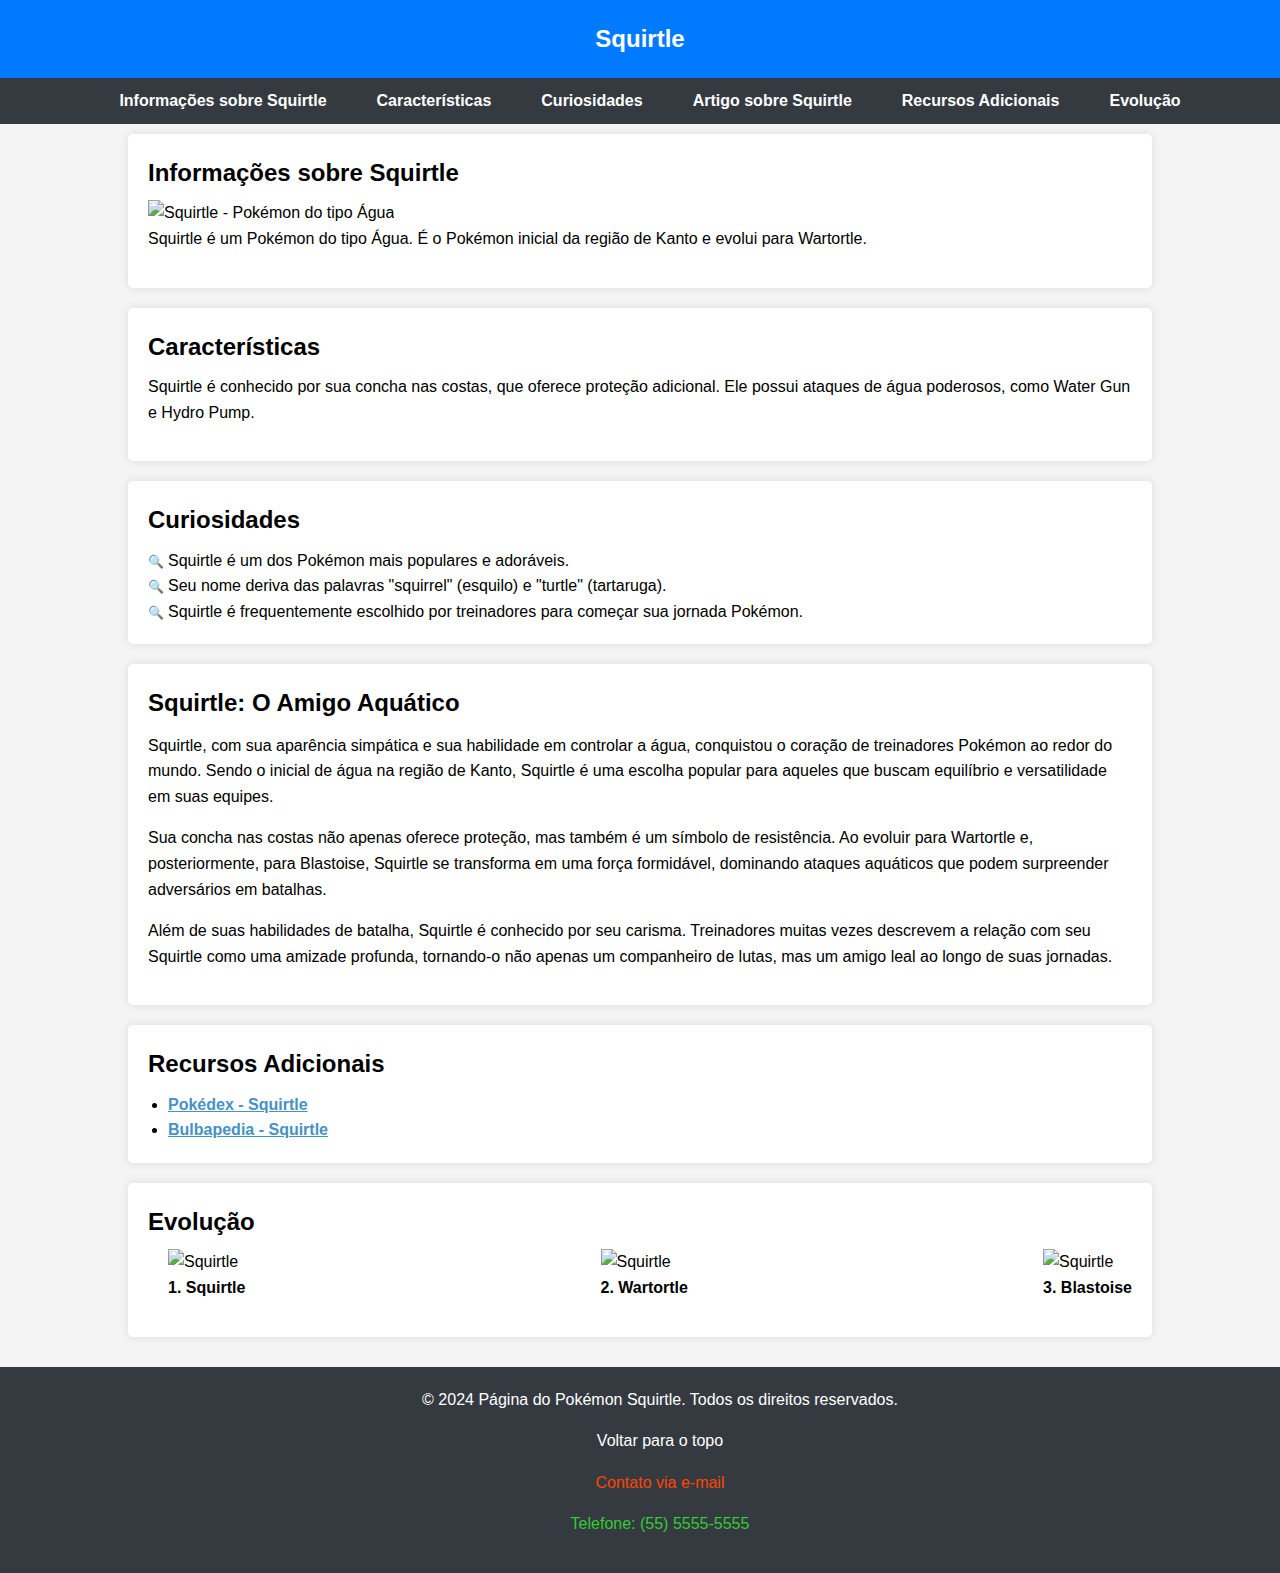
==== index.html @ 2927bc39 "add index.html" ====
<!DOCTYPE html>
<html lang="pt-br">
  <head>
    <meta charset="UTF-8" />
    <title>Página do Pokémon Squirtle</title>
    <style>
      /* Reset de estilos para garantir consistência em diferentes navegadores */
      body,
      h1,
      h2,
      p,
      ul,
      ol,
      li,
      figure,
      table,
      th,
      td {
        margin: 0;
        padding: 0;
      }

      main {
        max-width: 80vw;
        margin: 0 auto;
        padding: 10px;
      }

      main > section {
        padding: 20px;
      }

      p {
        margin-bottom: 16px;
      }

      ul li {
        margin-left: 20px;
      }

      body {
        font-family: 'Arial', sans-serif;
        line-height: 1.6;
        color: #333;
        background-color: #f4f4f4;
      }

      header {
        background-color: #007bff;
        color: #fff;
        text-align: center;
        padding: 20px;
      }

      header h1 {
        font-size: 24px;
      }

      section h1,
      section h2,
      section h3 {
        margin-bottom: 8px;
      }

      article h1,
      article h2,
      article h3 {
        margin-bottom: 10px;
      }

      nav ul {
        list-style: none;
        display: flex;
        justify-content: center;
        background-color: #343a40;
        padding: 10px;
        margin: 0;
      }

      nav a {
        text-decoration: none;
        color: #fff;
        font-weight: bold;
        margin: 0 15px;
      }
      nav a:hover {
        color: #ffc107;
      }

      th {
        padding: 10px 24px;
      }

      tr {
        text-align: center;
      }

      main section,
      main article,
      main table {
        color: black;
        background-color: #fff;
        padding: 20px;
        border-radius: 5px;
        box-shadow: 0 0 10px rgba(0, 0, 0, 0.1);
        margin-bottom: 20px;
      }

      article {
        background-color: #ffc107;
        color: #fff;
      }

      footer {
        background-color: #343a40;
        color: #fff;
        padding: 20px;
        text-align: center;
        bottom: 0;
        width: 100%;
      }

      footer a {
        color: #ffc107;
        text-decoration: none;
      }

      .listul li::marker {
        content: '🔍 ';
        font-size: 0.8em;
      }

      .evolutions{
        display: flex;
        justify-content: space-between;
        align-items: center;
      }

      .evolutions p{
        text-align: center;
      }

      .evolutions li{
        list-style-type: none;
      }

      .fopa a:hover{
        opacity: 0.8;
      }

    </style>
  </head>
  <body>
    <header>
      <h1>Squirtle</h1>
    </header>

    <nav aria-label="Navegação principal">
      <ul>
        <li><a href="#info-squirtle">Informações sobre Squirtle</a></li>
        <li><a href="#caracteristicas">Características</a></li>
        <li><a href="#curiosidades">Curiosidades</a></li>
        <li><a href="#artigo-squirtle">Artigo sobre Squirtle</a></li>
        <li><a href="#recursos">Recursos Adicionais</a></li>
        <li><a href="#evolucao">Evolução</a></li>
      </ul>
    </nav>

    <main>
      <section id="info-squirtle" aria-labelledby="info-squirtle-label">
        <h2 id="info-squirtle-label">Informações sobre Squirtle</h2>
        <img
          src="https://raw.githubusercontent.com/PokeAPI/sprites/master/sprites/pokemon/7.png"
          alt="Squirtle - Pokémon do tipo Água"
        />
        <p>
          Squirtle é um Pokémon do tipo Água. É o Pokémon inicial da região de
          Kanto e evolui para Wartortle.
        </p>
      </section>

      <section id="caracteristicas" aria-labelledby="caracteristicas-label">
        <h2 id="caracteristicas-label">Características</h2>
        <p>
          Squirtle é conhecido por sua concha nas costas, que oferece proteção
          adicional. Ele possui ataques de água poderosos, como Water Gun e
          Hydro Pump.
        </p>
      </section>

      <section id="curiosidades" aria-labelledby="curiosidades-label">
        <h2 id="curiosidades-label">Curiosidades</h2>
        <ul class="listul">
          <li>Squirtle é um dos Pokémon mais populares e adoráveis.</li>
          <li>
            Seu nome deriva das palavras "squirrel" (esquilo) e "turtle"
            (tartaruga).
          </li>
          <li>
            Squirtle é frequentemente escolhido por treinadores para começar sua
            jornada Pokémon.
          </li>
        </ul>
      </section>

      <article id="artigo-squirtle" aria-labelledby="artigo-squirtle-label">
        <h2 id="artigo-squirtle-label">Squirtle: O Amigo Aquático</h2>
        <p>
          Squirtle, com sua aparência simpática e sua habilidade em controlar a
          água, conquistou o coração de treinadores Pokémon ao redor do mundo.
          Sendo o inicial de água na região de Kanto, Squirtle é uma escolha
          popular para aqueles que buscam equilíbrio e versatilidade em suas
          equipes.
        </p>
        <p>
          Sua concha nas costas não apenas oferece proteção, mas também é um
          símbolo de resistência. Ao evoluir para Wartortle e, posteriormente,
          para Blastoise, Squirtle se transforma em uma força formidável,
          dominando ataques aquáticos que podem surpreender adversários em
          batalhas.
        </p>
        <p>
          Além de suas habilidades de batalha, Squirtle é conhecido por seu
          carisma. Treinadores muitas vezes descrevem a relação com seu Squirtle
          como uma amizade profunda, tornando-o não apenas um companheiro de
          lutas, mas um amigo leal ao longo de suas jornadas.
        </p>
      </article>

      <section id="recursos" aria-labelledby="recursos-label">
        <h2 id="recursos-label">Recursos Adicionais</h2>
        <ul>
          <li class="fopa">
            <a
              href="https://www.pokemon.com/br/pokedex/squirtle"
              style="color:#4592c4;"
              ><strong>Pokédex - Squirtle</strong></a
            >
          </li>
          <li class="fopa">
            <a
              href="https://bulbapedia.bulbagarden.net/wiki/Squirtle_(Pok%C3%A9mon)"
              style="color:#4592c4;"
              ><strong>Bulbapedia - Squirtle</strong></a
            >
          </li>
        </ul>
      </section>

      <section id="evolucao" aria-labelledby="evolucao-label">
        <h2 id="evolucao-label">Evolução</h2>
        <ul class="evolutions">
          <li>
            <img src="007.png" alt="Squirtle"/>
            <p><strong>1. Squirtle</strong></p>
          </li>
          <li>
            <img src="008.png" alt="Squirtle"/>
            <p><strong>2. Wartortle</strong></p>
          </li>
          <li>
            <img src="009.png" alt="Squirtle"/>
            <p><strong>3. Blastoise</strong></p>
          </li>
        </ul>
      </section>
    </main>

    <footer aria-label="Rodapé" class="fopa">
      <p aria-label="Copyright">
        &copy; 2024 Página do Pokémon Squirtle. Todos os direitos reservados.
      </p>
      <p><a href="#info-squirtle" style="color: white;;">Voltar para o topo</a></p>
      <p><a href="mailto:contato@squirtlepage.com" style="color: orangered;;">Contato via e-mail</a></p>
      <p><a href="tel:+5555555555" style="color: limegreen;;">Telefone: (55) 5555-5555</a></p>
    </footer>
  </body>
</html>
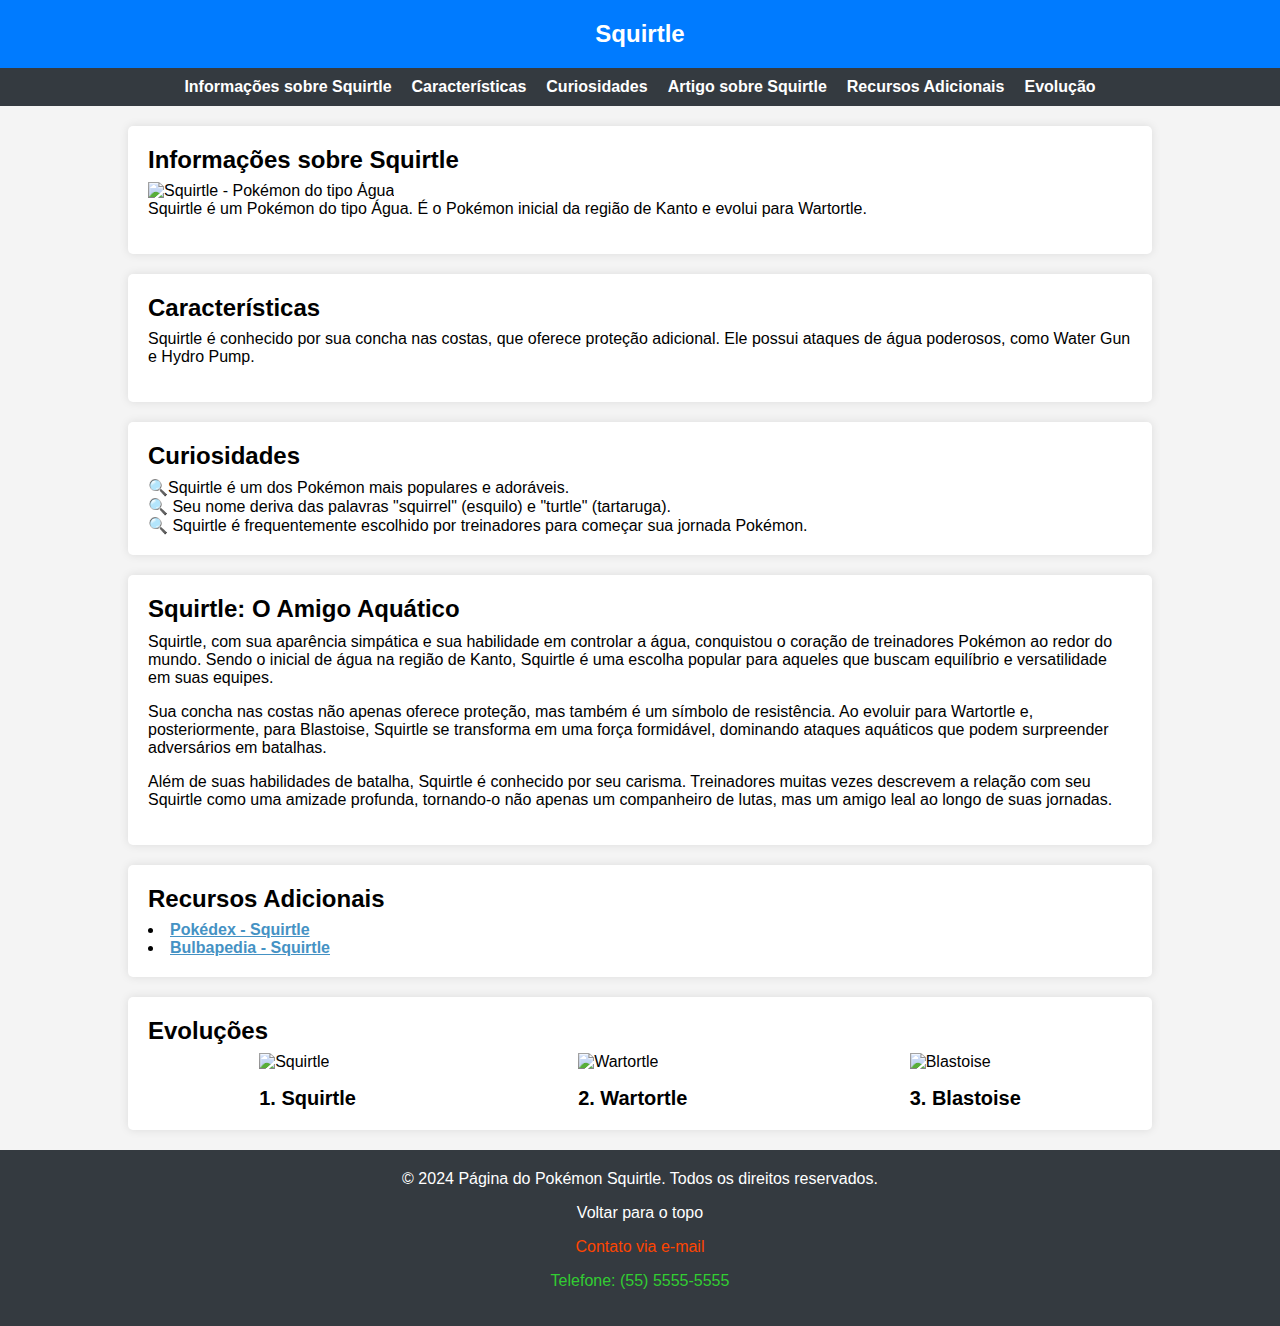
==== commit aa50f406: "index-new-1403" ====
--- a/index.html
+++ b/index.html
@@ -1,278 +1,320 @@
 <!DOCTYPE html>
 <html lang="pt-br">
-  <head>
-    <meta charset="UTF-8" />
-    <title>Página do Pokémon Squirtle</title>
-    <style>
-      /* Reset de estilos para garantir consistência em diferentes navegadores */
-      body,
-      h1,
-      h2,
-      p,
-      ul,
-      ol,
-      li,
-      figure,
-      table,
-      th,
-      td {
-        margin: 0;
-        padding: 0;
-      }
-
-      main {
-        max-width: 80vw;
-        margin: 0 auto;
-        padding: 10px;
-      }
-
-      main > section {
-        padding: 20px;
-      }
-
-      p {
-        margin-bottom: 16px;
-      }
-
-      ul li {
-        margin-left: 20px;
-      }
-
-      body {
-        font-family: 'Arial', sans-serif;
-        line-height: 1.6;
-        color: #333;
-        background-color: #f4f4f4;
-      }
-
-      header {
-        background-color: #007bff;
-        color: #fff;
-        text-align: center;
-        padding: 20px;
-      }
-
-      header h1 {
-        font-size: 24px;
-      }
-
-      section h1,
-      section h2,
-      section h3 {
-        margin-bottom: 8px;
-      }
-
-      article h1,
-      article h2,
-      article h3 {
-        margin-bottom: 10px;
-      }
-
-      nav ul {
-        list-style: none;
-        display: flex;
-        justify-content: center;
-        background-color: #343a40;
-        padding: 10px;
-        margin: 0;
-      }
-
-      nav a {
-        text-decoration: none;
-        color: #fff;
-        font-weight: bold;
-        margin: 0 15px;
-      }
-      nav a:hover {
-        color: #ffc107;
-      }
-
-      th {
-        padding: 10px 24px;
-      }
-
-      tr {
-        text-align: center;
-      }
-
-      main section,
-      main article,
-      main table {
-        color: black;
-        background-color: #fff;
-        padding: 20px;
-        border-radius: 5px;
-        box-shadow: 0 0 10px rgba(0, 0, 0, 0.1);
-        margin-bottom: 20px;
-      }
-
-      article {
-        background-color: #ffc107;
-        color: #fff;
-      }
-
-      footer {
-        background-color: #343a40;
-        color: #fff;
-        padding: 20px;
-        text-align: center;
-        bottom: 0;
-        width: 100%;
-      }
-
-      footer a {
-        color: #ffc107;
-        text-decoration: none;
-      }
-
-      .listul li::marker {
-        content: '🔍 ';
-        font-size: 0.8em;
-      }
-
-      .evolutions{
-        display: flex;
-        justify-content: space-between;
-        align-items: center;
-      }
-
-      .evolutions p{
-        text-align: center;
-      }
-
-      .evolutions li{
-        list-style-type: none;
-      }
-
-      .fopa a:hover{
-        opacity: 0.8;
-      }
-
-    </style>
-  </head>
-  <body>
-    <header>
-      <h1>Squirtle</h1>
-    </header>
-
-    <nav aria-label="Navegação principal">
+
+<head>
+  <meta charset="UTF-8" />
+  <meta name="viewport" content="width=device-width, initial-scale=1.0">
+  <title>Página do Pokémon Squirtle</title>
+  <style>
+    /* Reset de estilos para garantir consistência em diferentes navegadores */
+    body,
+    h1,
+    h2,
+    p,
+    ul,
+    ol,
+    li,
+    figure,
+    table,
+    th,
+    td {
+      margin: 0;
+      padding: 0;
+    }
+
+    /* Estilos gerais */
+
+    body {
+      font-family: 'Arial', sans-serif;
+      color: #333;
+      background-color: #f4f4f4;
+    }
+
+
+    main {
+      max-width: 80vw;
+      margin: 0 auto;
+      justify-content: flex-end;
+      display: flexbox;
+    }
+
+    main>section {
+      padding: 20px;
+    }
+
+    main section,
+    main article {
+      color: black;
+      background-color: #fff;
+      padding: 20px;
+      border-radius: 5px;
+      box-shadow: 0 0 10px rgba(0, 0, 0, 0.1);
+      margin-bottom: 20px;
+      display: flexbox;
+    }
+
+    section h1,
+    section h2,
+    section h3 {
+      margin-bottom: 8px;
+    }
+
+    article h1,
+    article h2,
+    article h3 {
+      margin-bottom: 10px;
+    }
+
+    p {
+      margin-bottom: 16px;
+    }
+
+    ul li {
+      list-style-position: inside;
+    }
+
+    /* Header */
+
+    header {
+      background-color: #007bff;
+      color: #fff;
+      display: flex;
+      justify-content: center;
+      padding: 20px;
+
+    }
+
+    header h1 {
+      font-size: 24px;
+    }
+
+    /* Lista de navegação */
+
+    nav ul {
+      list-style: none;
+      display: flex;
+      flex-wrap: wrap;
+      gap: 20px;
+      justify-content: center;
+      background-color: #343a40;
+      padding: 10px;
+      margin-bottom: 20px;
+    }
+
+    nav a {
+      text-decoration: none;
+      color: #fff;
+      font-weight: bold;
+    }
+
+    nav a:hover {
+      color: #ffc107;
+    }
+
+    /* Seções */
+
+    #curiosidades li::marker {
+      content: '🔍';
+    }
+
+    #evolucao ul {
+      display: flex;
+      justify-content: space-around;
+      flex-wrap: wrap;
+      list-style: none;
+    }
+
+    #evolucao figcaption {
+      font-weight: 600;
+      font-size: 20px;
+      text-align: center;
+      margin-top: 16px;
+    }
+
+    article {
+      background-color: #ffc107;
+      color: #fff;
+    }
+
+    /* Links */
+
+    a[target='_blank'] {
+      color: #4592c4;
+      font-weight: bold;
+    }
+
+    a[target='_blank']:hover {
+      opacity: 0.8;
+    }
+
+    /* Footer */
+
+    footer {
+      background-color: #343a40;
+      color: #fff;
+      padding: 20px;
+      text-align: center;
+      bottom: 0;
+    }
+
+    footer a {
+      text-decoration: none;
+      transition: color 0.3s ease-in-out;
+    }
+
+    footer a[href*='#'] {
+      color: white;
+    }
+
+    footer a[href*='mailto'] {
+      color: orangered;
+    }
+
+    footer a[href*='tel'] {
+      color: limegreen;
+    }
+
+    footer a[href]:hover {
+      opacity: 0.8;
+    }
+
+    .imag {
+      height: 100px;
+      width: 100px;
+    }
+
+    .imag2 {
+      height: 300px;
+      width: 300px;
+    }
+  </style>
+</head>
+
+<body>
+  <header id="header">
+    <h1>Squirtle</h1>
+  </header>
+
+  <nav aria-label="Navegação principal">
+    <ul>
+      <li><a href="#info-squirtle">Informações sobre Squirtle</a></li>
+      <li><a href="#caracteristicas">Características</a></li>
+      <li><a href="#curiosidades">Curiosidades</a></li>
+      <li><a href="#artigo-squirtle">Artigo sobre Squirtle</a></li>
+      <li><a href="#recursos">Recursos Adicionais</a></li>
+      <li><a href="#evolucao">Evolução</a></li>
+    </ul>
+  </nav>
+
+  <main>
+    <section id="info-squirtle" aria-labelledby="info-squirtle-label">
+      <h2 id="info-squirtle-label">Informações sobre Squirtle</h2>
+      <img class="imag" src="https://raw.githubusercontent.com/PokeAPI/sprites/master/sprites/pokemon/7.png"
+        alt="Squirtle - Pokémon do tipo Água" />
+      <p>
+        Squirtle é um Pokémon do tipo Água. É o Pokémon inicial da região de
+        Kanto e evolui para Wartortle.
+      </p>
+    </section>
+
+    <section id="caracteristicas" aria-labelledby="caracteristicas-label">
+      <h2 id="caracteristicas-label">Características</h2>
+      <p>
+        Squirtle é conhecido por sua concha nas costas, que oferece proteção
+        adicional. Ele possui ataques de água poderosos, como Water Gun e
+        Hydro Pump.
+      </p>
+    </section>
+
+    <section id="curiosidades" aria-labelledby="curiosidades-label">
+      <h2 id="curiosidades-label">Curiosidades</h2>
       <ul>
-        <li><a href="#info-squirtle">Informações sobre Squirtle</a></li>
-        <li><a href="#caracteristicas">Características</a></li>
-        <li><a href="#curiosidades">Curiosidades</a></li>
-        <li><a href="#artigo-squirtle">Artigo sobre Squirtle</a></li>
-        <li><a href="#recursos">Recursos Adicionais</a></li>
-        <li><a href="#evolucao">Evolução</a></li>
+        <li>Squirtle é um dos Pokémon mais populares e adoráveis.</li>
+        <li>
+          Seu nome deriva das palavras "squirrel" (esquilo) e "turtle"
+          (tartaruga).
+        </li>
+        <li>
+          Squirtle é frequentemente escolhido por treinadores para começar sua
+          jornada Pokémon.
+        </li>
       </ul>
-    </nav>
-
-    <main>
-      <section id="info-squirtle" aria-labelledby="info-squirtle-label">
-        <h2 id="info-squirtle-label">Informações sobre Squirtle</h2>
-        <img
-          src="https://raw.githubusercontent.com/PokeAPI/sprites/master/sprites/pokemon/7.png"
-          alt="Squirtle - Pokémon do tipo Água"
-        />
-        <p>
-          Squirtle é um Pokémon do tipo Água. É o Pokémon inicial da região de
-          Kanto e evolui para Wartortle.
-        </p>
-      </section>
-
-      <section id="caracteristicas" aria-labelledby="caracteristicas-label">
-        <h2 id="caracteristicas-label">Características</h2>
-        <p>
-          Squirtle é conhecido por sua concha nas costas, que oferece proteção
-          adicional. Ele possui ataques de água poderosos, como Water Gun e
-          Hydro Pump.
-        </p>
-      </section>
-
-      <section id="curiosidades" aria-labelledby="curiosidades-label">
-        <h2 id="curiosidades-label">Curiosidades</h2>
-        <ul class="listul">
-          <li>Squirtle é um dos Pokémon mais populares e adoráveis.</li>
-          <li>
-            Seu nome deriva das palavras "squirrel" (esquilo) e "turtle"
-            (tartaruga).
-          </li>
-          <li>
-            Squirtle é frequentemente escolhido por treinadores para começar sua
-            jornada Pokémon.
-          </li>
-        </ul>
-      </section>
-
-      <article id="artigo-squirtle" aria-labelledby="artigo-squirtle-label">
-        <h2 id="artigo-squirtle-label">Squirtle: O Amigo Aquático</h2>
-        <p>
-          Squirtle, com sua aparência simpática e sua habilidade em controlar a
-          água, conquistou o coração de treinadores Pokémon ao redor do mundo.
-          Sendo o inicial de água na região de Kanto, Squirtle é uma escolha
-          popular para aqueles que buscam equilíbrio e versatilidade em suas
-          equipes.
-        </p>
-        <p>
-          Sua concha nas costas não apenas oferece proteção, mas também é um
-          símbolo de resistência. Ao evoluir para Wartortle e, posteriormente,
-          para Blastoise, Squirtle se transforma em uma força formidável,
-          dominando ataques aquáticos que podem surpreender adversários em
-          batalhas.
-        </p>
-        <p>
-          Além de suas habilidades de batalha, Squirtle é conhecido por seu
-          carisma. Treinadores muitas vezes descrevem a relação com seu Squirtle
-          como uma amizade profunda, tornando-o não apenas um companheiro de
-          lutas, mas um amigo leal ao longo de suas jornadas.
-        </p>
-      </article>
-
-      <section id="recursos" aria-labelledby="recursos-label">
-        <h2 id="recursos-label">Recursos Adicionais</h2>
-        <ul>
-          <li class="fopa">
-            <a
-              href="https://www.pokemon.com/br/pokedex/squirtle"
-              style="color:#4592c4;"
-              ><strong>Pokédex - Squirtle</strong></a
-            >
-          </li>
-          <li class="fopa">
-            <a
-              href="https://bulbapedia.bulbagarden.net/wiki/Squirtle_(Pok%C3%A9mon)"
-              style="color:#4592c4;"
-              ><strong>Bulbapedia - Squirtle</strong></a
-            >
-          </li>
-        </ul>
-      </section>
-
-      <section id="evolucao" aria-labelledby="evolucao-label">
-        <h2 id="evolucao-label">Evolução</h2>
-        <ul class="evolutions">
-          <li>
-            <img src="007.png" alt="Squirtle"/>
-            <p><strong>1. Squirtle</strong></p>
-          </li>
-          <li>
-            <img src="008.png" alt="Squirtle"/>
-            <p><strong>2. Wartortle</strong></p>
-          </li>
-          <li>
-            <img src="009.png" alt="Squirtle"/>
-            <p><strong>3. Blastoise</strong></p>
-          </li>
-        </ul>
-      </section>
-    </main>
-
-    <footer aria-label="Rodapé" class="fopa">
-      <p aria-label="Copyright">
-        &copy; 2024 Página do Pokémon Squirtle. Todos os direitos reservados.
-      </p>
-      <p><a href="#info-squirtle" style="color: white;;">Voltar para o topo</a></p>
-      <p><a href="mailto:contato@squirtlepage.com" style="color: orangered;;">Contato via e-mail</a></p>
-      <p><a href="tel:+5555555555" style="color: limegreen;;">Telefone: (55) 5555-5555</a></p>
-    </footer>
-  </body>
-</html>
+    </section>
+
+    <article id="artigo-squirtle" aria-labelledby="artigo-squirtle-label">
+      <h2 id="artigo-squirtle-label">Squirtle: O Amigo Aquático</h2>
+      <p>
+        Squirtle, com sua aparência simpática e sua habilidade em controlar a
+        água, conquistou o coração de treinadores Pokémon ao redor do mundo.
+        Sendo o inicial de água na região de Kanto, Squirtle é uma escolha
+        popular para aqueles que buscam equilíbrio e versatilidade em suas
+        equipes.
+      </p>
+      <p>
+        Sua concha nas costas não apenas oferece proteção, mas também é um
+        símbolo de resistência. Ao evoluir para Wartortle e, posteriormente,
+        para Blastoise, Squirtle se transforma em uma força formidável,
+        dominando ataques aquáticos que podem surpreender adversários em
+        batalhas.
+      </p>
+      <p>
+        Além de suas habilidades de batalha, Squirtle é conhecido por seu
+        carisma. Treinadores muitas vezes descrevem a relação com seu Squirtle
+        como uma amizade profunda, tornando-o não apenas um companheiro de
+        lutas, mas um amigo leal ao longo de suas jornadas.
+      </p>
+    </article>
+
+    <section id="recursos" aria-labelledby="recursos-label">
+      <h2 id="recursos-label">Recursos Adicionais</h2>
+      <ul>
+        <li>
+          <a href="https://www.pokemon.com/br/pokedex/squirtle" target="_blank">Pokédex - Squirtle</a>
+        </li>
+        <li>
+          <a href="https://bulbapedia.bulbagarden.net/wiki/Squirtle_(Pok%C3%A9mon)" target="_blank">Bulbapedia -
+            Squirtle</a>
+        </li>
+      </ul>
+    </section>
+
+    <section id="evolucao" aria-labelledby="evolucao-label">
+      <h2 id="evolucao-label">Evoluções</h2>
+      <ul>
+        <li>
+          <figure>
+            <img class="imag2" src="https://assets.pokemon.com/assets/cms2/img/pokedex/detail/007.png" alt="Squirtle" />
+            <figcaption>1. Squirtle</figcaption>
+          </figure>
+        </li>
+
+        <li>
+          <figure>
+            <img class="imag2" src="https://assets.pokemon.com/assets/cms2/img/pokedex/detail/008.png"
+              alt="Wartortle" />
+            <figcaption>2. Wartortle</figcaption>
+          </figure>
+        </li>
+
+        <li>
+          <figure>
+            <img class="imag2" src="https://assets.pokemon.com/assets/cms2/img/pokedex/detail/009.png"
+              alt="Blastoise" />
+            <figcaption>3. Blastoise</figcaption>
+          </figure>
+        </li>
+      </ul>
+    </section>
+  </main>
+
+  <footer aria-label="Rodapé">
+    <p aria-label="Copyright">
+      &copy; 2024 Página do Pokémon Squirtle. Todos os direitos reservados.
+    </p>
+    <p><a href="#header">Voltar para o topo</a></p>
+    <p><a href="mailto:contato@squirtlepage.com">Contato via e-mail</a></p>
+    <p><a href="tel:+5555555555">Telefone: (55) 5555-5555</a></p>
+  </footer>
+</body>
+
+</html>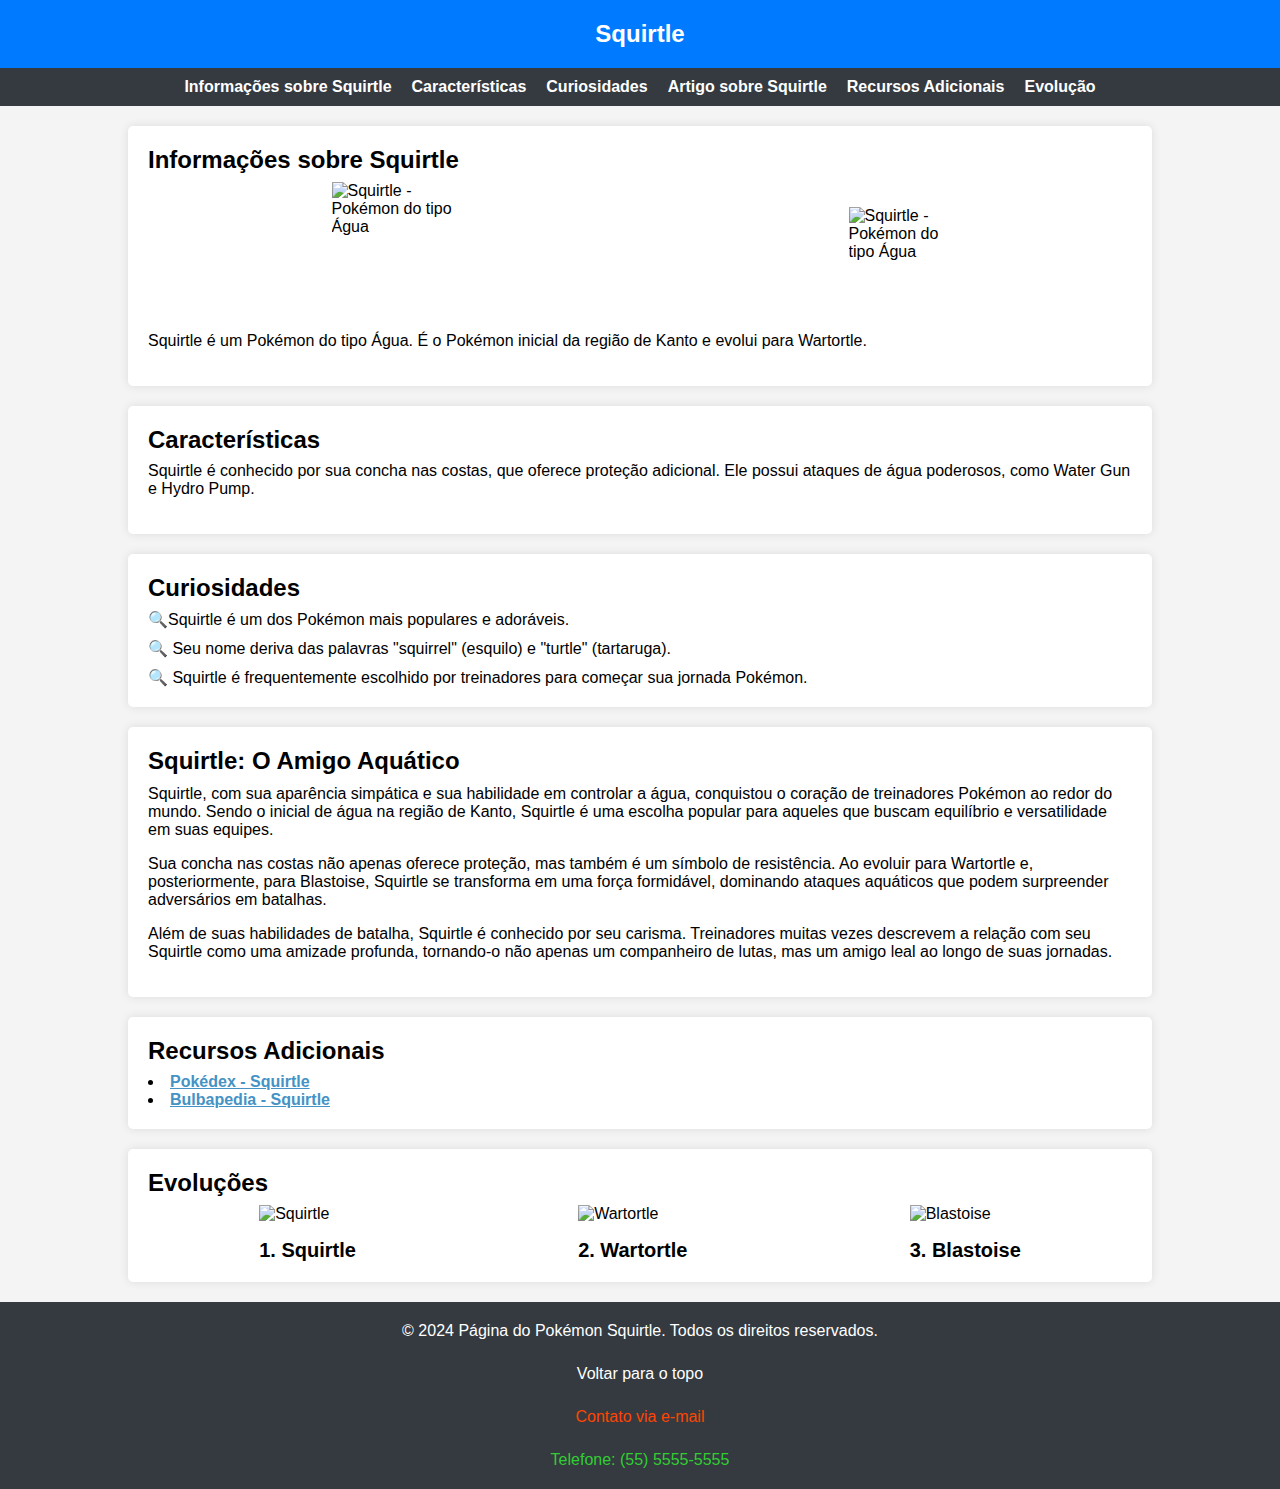
==== commit 6b5205aa: "atividade2103" ====
--- a/index.html
+++ b/index.html
@@ -5,189 +5,7 @@
   <meta charset="UTF-8" />
   <meta name="viewport" content="width=device-width, initial-scale=1.0">
   <title>Página do Pokémon Squirtle</title>
-  <style>
-    /* Reset de estilos para garantir consistência em diferentes navegadores */
-    body,
-    h1,
-    h2,
-    p,
-    ul,
-    ol,
-    li,
-    figure,
-    table,
-    th,
-    td {
-      margin: 0;
-      padding: 0;
-    }
-
-    /* Estilos gerais */
-
-    body {
-      font-family: 'Arial', sans-serif;
-      color: #333;
-      background-color: #f4f4f4;
-    }
-
-
-    main {
-      max-width: 80vw;
-      margin: 0 auto;
-      justify-content: flex-end;
-      display: flexbox;
-    }
-
-    main>section {
-      padding: 20px;
-    }
-
-    main section,
-    main article {
-      color: black;
-      background-color: #fff;
-      padding: 20px;
-      border-radius: 5px;
-      box-shadow: 0 0 10px rgba(0, 0, 0, 0.1);
-      margin-bottom: 20px;
-      display: flexbox;
-    }
-
-    section h1,
-    section h2,
-    section h3 {
-      margin-bottom: 8px;
-    }
-
-    article h1,
-    article h2,
-    article h3 {
-      margin-bottom: 10px;
-    }
-
-    p {
-      margin-bottom: 16px;
-    }
-
-    ul li {
-      list-style-position: inside;
-    }
-
-    /* Header */
-
-    header {
-      background-color: #007bff;
-      color: #fff;
-      display: flex;
-      justify-content: center;
-      padding: 20px;
-
-    }
-
-    header h1 {
-      font-size: 24px;
-    }
-
-    /* Lista de navegação */
-
-    nav ul {
-      list-style: none;
-      display: flex;
-      flex-wrap: wrap;
-      gap: 20px;
-      justify-content: center;
-      background-color: #343a40;
-      padding: 10px;
-      margin-bottom: 20px;
-    }
-
-    nav a {
-      text-decoration: none;
-      color: #fff;
-      font-weight: bold;
-    }
-
-    nav a:hover {
-      color: #ffc107;
-    }
-
-    /* Seções */
-
-    #curiosidades li::marker {
-      content: '🔍';
-    }
-
-    #evolucao ul {
-      display: flex;
-      justify-content: space-around;
-      flex-wrap: wrap;
-      list-style: none;
-    }
-
-    #evolucao figcaption {
-      font-weight: 600;
-      font-size: 20px;
-      text-align: center;
-      margin-top: 16px;
-    }
-
-    article {
-      background-color: #ffc107;
-      color: #fff;
-    }
-
-    /* Links */
-
-    a[target='_blank'] {
-      color: #4592c4;
-      font-weight: bold;
-    }
-
-    a[target='_blank']:hover {
-      opacity: 0.8;
-    }
-
-    /* Footer */
-
-    footer {
-      background-color: #343a40;
-      color: #fff;
-      padding: 20px;
-      text-align: center;
-      bottom: 0;
-    }
-
-    footer a {
-      text-decoration: none;
-      transition: color 0.3s ease-in-out;
-    }
-
-    footer a[href*='#'] {
-      color: white;
-    }
-
-    footer a[href*='mailto'] {
-      color: orangered;
-    }
-
-    footer a[href*='tel'] {
-      color: limegreen;
-    }
-
-    footer a[href]:hover {
-      opacity: 0.8;
-    }
-
-    .imag {
-      height: 100px;
-      width: 100px;
-    }
-
-    .imag2 {
-      height: 300px;
-      width: 300px;
-    }
-  </style>
+  <link rel="stylesheet" type="text/css" href="style.css" media="screen" />
 </head>
 
 <body>
@@ -209,8 +27,14 @@
   <main>
     <section id="info-squirtle" aria-labelledby="info-squirtle-label">
       <h2 id="info-squirtle-label">Informações sobre Squirtle</h2>
-      <img class="imag" src="https://raw.githubusercontent.com/PokeAPI/sprites/master/sprites/pokemon/7.png"
-        alt="Squirtle - Pokémon do tipo Água" />
+      
+      <div id="divImg">
+        <img class="imag" src="https://raw.githubusercontent.com/PokeAPI/sprites/master/sprites/pokemon/7.png"
+        alt="Squirtle - Pokémon do tipo Água"/>
+        <img class="imag3" src="https://archives.bulbagarden.net/media/upload/thumb/7/79/Squirtle_SSBU.png/200px-Squirtle_SSBU.png"
+        alt="Squirtle - Pokémon do tipo Água"/>
+      </div>
+      
       <p>
         Squirtle é um Pokémon do tipo Água. É o Pokémon inicial da região de
         Kanto e evolui para Wartortle.
@@ -228,7 +52,7 @@
 
     <section id="curiosidades" aria-labelledby="curiosidades-label">
       <h2 id="curiosidades-label">Curiosidades</h2>
-      <ul>
+      <ul id="ul-gap">
         <li>Squirtle é um dos Pokémon mais populares e adoráveis.</li>
         <li>
           Seu nome deriva das palavras "squirrel" (esquilo) e "turtle"
--- a/style.css
+++ b/style.css
@@ -0,0 +1,206 @@
+/* Reset de estilos para garantir consistência em diferentes navegadores */
+body,
+h1,
+h2,
+p,
+ul,
+ol,
+li,
+figure,
+table,
+th,
+td {
+  margin: 0;
+  padding: 0;
+}
+
+/* Estilos gerais */
+
+body {
+  font-family: 'Arial', sans-serif;
+  color: #333;
+  background-color: #f4f4f4;
+}
+
+
+main {
+  max-width: 80vw;
+  margin: 0 auto;
+  justify-content: flex-end;
+  display: flexbox;
+}
+
+main>section {
+  padding: 20px;
+}
+
+main section,
+main article {
+  color: black;
+  background-color: #fff;
+  padding: 20px;
+  border-radius: 5px;
+  box-shadow: 0 0 10px rgba(0, 0, 0, 0.1);
+  margin-bottom: 20px;
+  display: flexbox;
+}
+
+section h1,
+section h2,
+section h3 {
+  margin-bottom: 8px;
+}
+
+article h1,
+article h2,
+article h3 {
+  margin-bottom: 10px;
+}
+
+p {
+  margin-bottom: 16px;
+}
+
+ul li {
+  list-style-position: inside;
+}
+
+/* Header */
+
+header {
+  background-color: #007bff;
+  color: #fff;
+  display: flex;
+  justify-content: center;
+  padding: 20px;
+
+}
+
+header h1 {
+  font-size: 24px;
+}
+
+/* Lista de navegação */
+
+nav ul {
+  list-style: none;
+  display: flex;
+  flex-wrap: wrap;
+  gap: 20px;
+  justify-content: center;
+  background-color: #343a40;
+  padding: 10px;
+  margin-bottom: 20px;
+}
+
+nav a {
+  text-decoration: none;
+  color: #fff;
+  font-weight: bold;
+}
+
+nav a:hover {
+  color: #ffc107;
+}
+
+/* Seções */
+
+#curiosidades li::marker {
+  content: '🔍';
+}
+
+#evolucao ul {
+  display: flex;
+  justify-content: space-around;
+  flex-wrap: wrap;
+  list-style: none;
+}
+
+#evolucao figcaption {
+  font-weight: 600;
+  font-size: 20px;
+  text-align: center;
+  margin-top: 16px;
+}
+
+article {
+  background-color: #ffc107;
+  color: #fff;
+}
+
+/* Links */
+
+a[target='_blank'] {
+  color: #4592c4;
+  font-weight: bold;
+}
+
+a[target='_blank']:hover {
+  opacity: 0.8;
+}
+
+/* Footer */
+
+footer {
+  background-color: #343a40;
+  color: #fff;
+  padding: 20px;
+  text-align: center;
+  bottom: 0;
+  display: flex;
+  flex-direction: column;
+  gap: 25px;
+}
+
+footer p{
+    margin-bottom: 0%;
+}
+
+footer a {
+  text-decoration: none;
+  transition: color 0.3s ease-in-out;
+}
+
+footer a[href*='#'] {
+  color: white;
+}
+
+footer a[href*='mailto'] {
+  color: orangered;
+}
+
+footer a[href*='tel'] {
+  color: limegreen;
+}
+
+footer a[href]:hover {
+  opacity: 0.8;
+}
+
+.imag {
+  height: 150px;
+  width: 150px;  
+}
+
+.imag2 {
+  height: 300px;
+  width: 300px;
+}
+
+.imag3{
+    width: 100px;
+    height: 100px;
+}
+
+#divImg{
+    flex-wrap: wrap;
+    display: flex;
+    justify-content: space-around;
+    align-items: center;
+}
+
+#ul-gap{
+    display: flex;
+    flex-direction: column;
+    gap: 10px;
+}
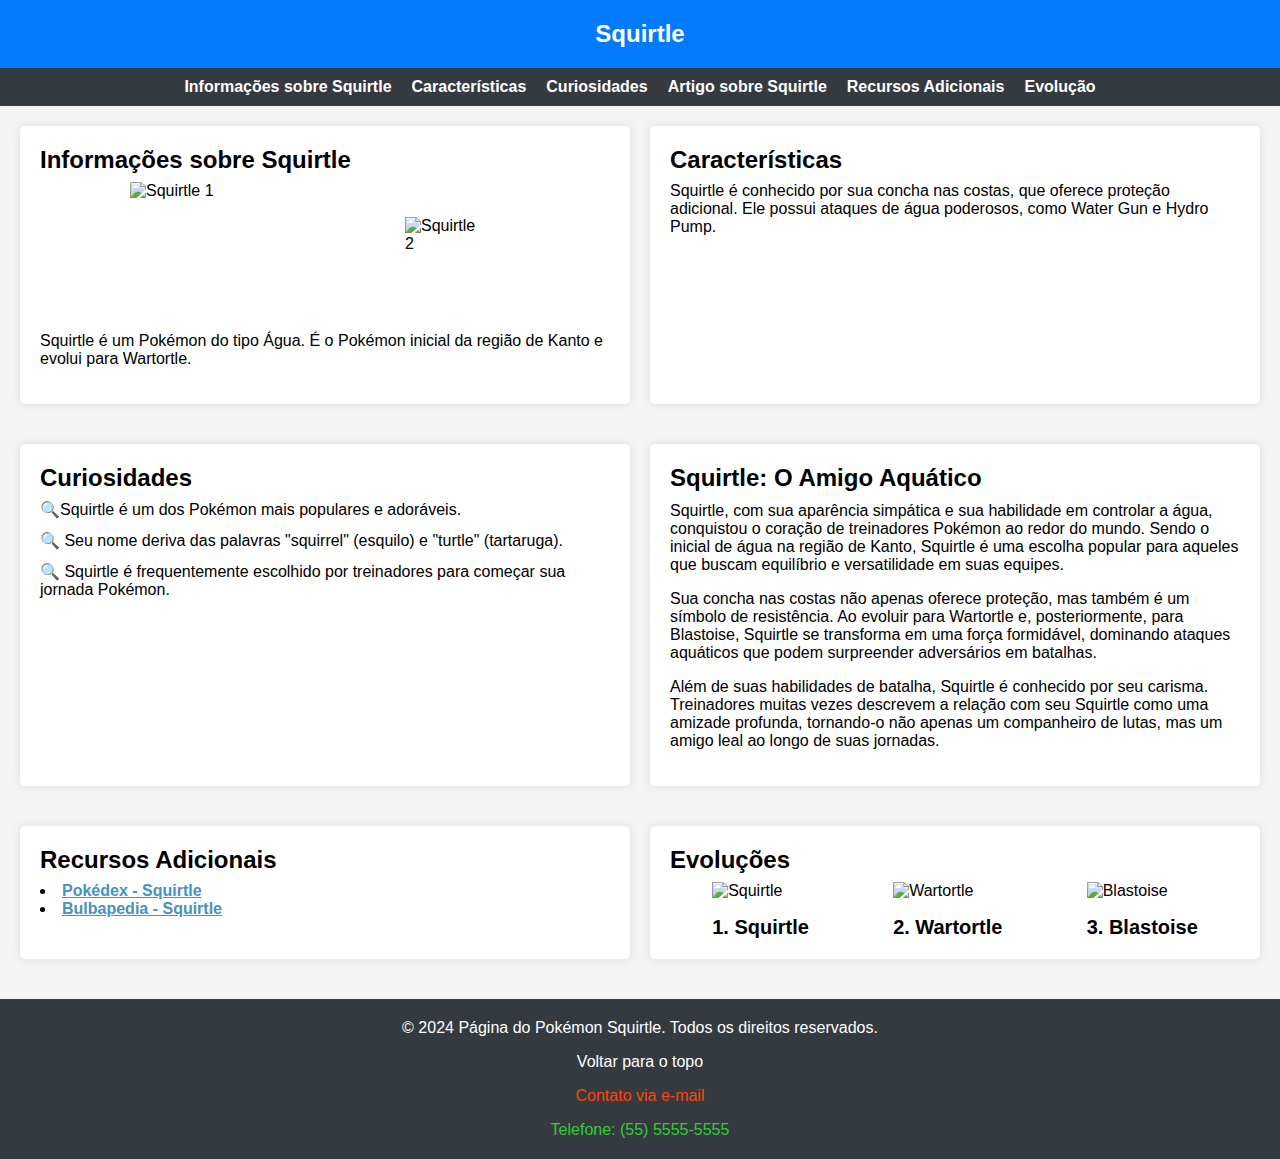
==== commit 7a93421b: "atividade-2803" ====
--- a/index.html
+++ b/index.html
@@ -1,144 +1,157 @@
-<!DOCTYPE html>
-<html lang="pt-br">
-
-<head>
-  <meta charset="UTF-8" />
-  <meta name="viewport" content="width=device-width, initial-scale=1.0">
-  <title>Página do Pokémon Squirtle</title>
-  <link rel="stylesheet" type="text/css" href="style.css" media="screen" />
-</head>
-
-<body>
-  <header id="header">
-    <h1>Squirtle</h1>
-  </header>
-
-  <nav aria-label="Navegação principal">
-    <ul>
-      <li><a href="#info-squirtle">Informações sobre Squirtle</a></li>
-      <li><a href="#caracteristicas">Características</a></li>
-      <li><a href="#curiosidades">Curiosidades</a></li>
-      <li><a href="#artigo-squirtle">Artigo sobre Squirtle</a></li>
-      <li><a href="#recursos">Recursos Adicionais</a></li>
-      <li><a href="#evolucao">Evolução</a></li>
-    </ul>
-  </nav>
-
-  <main>
-    <section id="info-squirtle" aria-labelledby="info-squirtle-label">
-      <h2 id="info-squirtle-label">Informações sobre Squirtle</h2>
-      
-      <div id="divImg">
-        <img class="imag" src="https://raw.githubusercontent.com/PokeAPI/sprites/master/sprites/pokemon/7.png"
-        alt="Squirtle - Pokémon do tipo Água"/>
-        <img class="imag3" src="https://archives.bulbagarden.net/media/upload/thumb/7/79/Squirtle_SSBU.png/200px-Squirtle_SSBU.png"
-        alt="Squirtle - Pokémon do tipo Água"/>
-      </div>
-      
-      <p>
-        Squirtle é um Pokémon do tipo Água. É o Pokémon inicial da região de
-        Kanto e evolui para Wartortle.
-      </p>
-    </section>
-
-    <section id="caracteristicas" aria-labelledby="caracteristicas-label">
-      <h2 id="caracteristicas-label">Características</h2>
-      <p>
-        Squirtle é conhecido por sua concha nas costas, que oferece proteção
-        adicional. Ele possui ataques de água poderosos, como Water Gun e
-        Hydro Pump.
-      </p>
-    </section>
-
-    <section id="curiosidades" aria-labelledby="curiosidades-label">
-      <h2 id="curiosidades-label">Curiosidades</h2>
-      <ul id="ul-gap">
-        <li>Squirtle é um dos Pokémon mais populares e adoráveis.</li>
-        <li>
-          Seu nome deriva das palavras "squirrel" (esquilo) e "turtle"
-          (tartaruga).
-        </li>
-        <li>
-          Squirtle é frequentemente escolhido por treinadores para começar sua
-          jornada Pokémon.
-        </li>
-      </ul>
-    </section>
-
-    <article id="artigo-squirtle" aria-labelledby="artigo-squirtle-label">
-      <h2 id="artigo-squirtle-label">Squirtle: O Amigo Aquático</h2>
-      <p>
-        Squirtle, com sua aparência simpática e sua habilidade em controlar a
-        água, conquistou o coração de treinadores Pokémon ao redor do mundo.
-        Sendo o inicial de água na região de Kanto, Squirtle é uma escolha
-        popular para aqueles que buscam equilíbrio e versatilidade em suas
-        equipes.
-      </p>
-      <p>
-        Sua concha nas costas não apenas oferece proteção, mas também é um
-        símbolo de resistência. Ao evoluir para Wartortle e, posteriormente,
-        para Blastoise, Squirtle se transforma em uma força formidável,
-        dominando ataques aquáticos que podem surpreender adversários em
-        batalhas.
-      </p>
-      <p>
-        Além de suas habilidades de batalha, Squirtle é conhecido por seu
-        carisma. Treinadores muitas vezes descrevem a relação com seu Squirtle
-        como uma amizade profunda, tornando-o não apenas um companheiro de
-        lutas, mas um amigo leal ao longo de suas jornadas.
-      </p>
-    </article>
-
-    <section id="recursos" aria-labelledby="recursos-label">
-      <h2 id="recursos-label">Recursos Adicionais</h2>
-      <ul>
-        <li>
-          <a href="https://www.pokemon.com/br/pokedex/squirtle" target="_blank">Pokédex - Squirtle</a>
-        </li>
-        <li>
-          <a href="https://bulbapedia.bulbagarden.net/wiki/Squirtle_(Pok%C3%A9mon)" target="_blank">Bulbapedia -
-            Squirtle</a>
-        </li>
-      </ul>
-    </section>
-
-    <section id="evolucao" aria-labelledby="evolucao-label">
-      <h2 id="evolucao-label">Evoluções</h2>
-      <ul>
-        <li>
-          <figure>
-            <img class="imag2" src="https://assets.pokemon.com/assets/cms2/img/pokedex/detail/007.png" alt="Squirtle" />
-            <figcaption>1. Squirtle</figcaption>
-          </figure>
-        </li>
-
-        <li>
-          <figure>
-            <img class="imag2" src="https://assets.pokemon.com/assets/cms2/img/pokedex/detail/008.png"
-              alt="Wartortle" />
-            <figcaption>2. Wartortle</figcaption>
-          </figure>
-        </li>
-
-        <li>
-          <figure>
-            <img class="imag2" src="https://assets.pokemon.com/assets/cms2/img/pokedex/detail/009.png"
-              alt="Blastoise" />
-            <figcaption>3. Blastoise</figcaption>
-          </figure>
-        </li>
-      </ul>
-    </section>
-  </main>
-
-  <footer aria-label="Rodapé">
-    <p aria-label="Copyright">
-      &copy; 2024 Página do Pokémon Squirtle. Todos os direitos reservados.
-    </p>
-    <p><a href="#header">Voltar para o topo</a></p>
-    <p><a href="mailto:contato@squirtlepage.com">Contato via e-mail</a></p>
-    <p><a href="tel:+5555555555">Telefone: (55) 5555-5555</a></p>
-  </footer>
-</body>
-
-</html>+<!DOCTYPE html>
+<html lang="pt-br">
+  <head>
+    <meta charset="UTF-8" />
+    <meta name="viewport" content="width=device-width, initial-scale=1" />
+    <title>Página do Pokémon Squirtle</title>
+    <link rel="stylesheet" href="styles.css"/>
+  </head>
+  <body>
+    <header id="header">
+      <h1>Squirtle</h1>
+    </header>
+
+    <nav aria-label="Navegação principal">
+      <ul>
+        <li><a href="#info-squirtle">Informações sobre Squirtle</a></li>
+        <li><a href="#caracteristicas">Características</a></li>
+        <li><a href="#curiosidades">Curiosidades</a></li>
+        <li><a href="#artigo-squirtle">Artigo sobre Squirtle</a></li>
+        <li><a href="#recursos">Recursos Adicionais</a></li>
+        <li><a href="#evolucao">Evolução</a></li>
+      </ul>
+    </nav>
+
+    <main>
+      <section id="info-squirtle" aria-labelledby="info-squirtle-label">
+        <h2 id="info-squirtle-label">Informações sobre Squirtle</h2>
+        <div>
+          <img
+            src="https://raw.githubusercontent.com/PokeAPI/sprites/master/sprites/pokemon/7.png"
+            alt="Squirtle 1"
+          />
+          <img
+            src="https://archives.bulbagarden.net/media/upload/thumb/7/79/Squirtle_SSBU.png/200px-Squirtle_SSBU.png"
+            alt="Squirtle 2"
+          />
+        </div>
+        <p>
+          Squirtle é um Pokémon do tipo Água. É o Pokémon inicial da região de
+          Kanto e evolui para Wartortle.
+        </p>
+      </section>
+
+      <section id="caracteristicas" aria-labelledby="caracteristicas-label">
+        <h2 id="caracteristicas-label">Características</h2>
+        <p>
+          Squirtle é conhecido por sua concha nas costas, que oferece proteção
+          adicional. Ele possui ataques de água poderosos, como Water Gun e
+          Hydro Pump.
+        </p>
+      </section>
+
+      <section id="curiosidades" aria-labelledby="curiosidades-label">
+        <h2 id="curiosidades-label">Curiosidades</h2>
+        <ul>
+          <li>Squirtle é um dos Pokémon mais populares e adoráveis.</li>
+          <li>
+            Seu nome deriva das palavras "squirrel" (esquilo) e "turtle"
+            (tartaruga).
+          </li>
+          <li>
+            Squirtle é frequentemente escolhido por treinadores para começar sua
+            jornada Pokémon.
+          </li>
+        </ul>
+      </section>
+
+      <article id="artigo-squirtle" aria-labelledby="artigo-squirtle-label">
+        <h2 id="artigo-squirtle-label">Squirtle: O Amigo Aquático</h2>
+        <p>
+          Squirtle, com sua aparência simpática e sua habilidade em controlar a
+          água, conquistou o coração de treinadores Pokémon ao redor do mundo.
+          Sendo o inicial de água na região de Kanto, Squirtle é uma escolha
+          popular para aqueles que buscam equilíbrio e versatilidade em suas
+          equipes.
+        </p>
+        <p>
+          Sua concha nas costas não apenas oferece proteção, mas também é um
+          símbolo de resistência. Ao evoluir para Wartortle e, posteriormente,
+          para Blastoise, Squirtle se transforma em uma força formidável,
+          dominando ataques aquáticos que podem surpreender adversários em
+          batalhas.
+        </p>
+        <p>
+          Além de suas habilidades de batalha, Squirtle é conhecido por seu
+          carisma. Treinadores muitas vezes descrevem a relação com seu Squirtle
+          como uma amizade profunda, tornando-o não apenas um companheiro de
+          lutas, mas um amigo leal ao longo de suas jornadas.
+        </p>
+      </article>
+
+      <section id="recursos" aria-labelledby="recursos-label">
+        <h2 id="recursos-label">Recursos Adicionais</h2>
+        <ul>
+          <li>
+            <a
+              href="https://www.pokemon.com/br/pokedex/squirtle"
+              target="_blank"
+              >Pokédex - Squirtle</a
+            >
+          </li>
+          <li>
+            <a
+              href="https://bulbapedia.bulbagarden.net/wiki/Squirtle_(Pok%C3%A9mon)"
+              target="_blank"
+              >Bulbapedia - Squirtle</a
+            >
+          </li>
+        </ul>
+      </section>
+
+      <section id="evolucao" aria-labelledby="evolucao-label">
+        <h2 id="evolucao-label">Evoluções</h2>
+        <ul>
+          <li>
+            <figure>
+              <img
+                src="https://assets.pokemon.com/assets/cms2/img/pokedex/detail/007.png"
+                alt="Squirtle"
+              />
+              <figcaption>1. Squirtle</figcaption>
+            </figure>
+          </li>
+
+          <li>
+            <figure>
+              <img
+                src="https://assets.pokemon.com/assets/cms2/img/pokedex/detail/008.png"
+                alt="Wartortle"
+              />
+              <figcaption>2. Wartortle</figcaption>
+            </figure>
+          </li>
+
+          <li>
+            <figure>
+              <img
+                src="https://assets.pokemon.com/assets/cms2/img/pokedex/detail/009.png"
+                alt="Blastoise"
+              />
+              <figcaption>3. Blastoise</figcaption>
+            </figure>
+          </li>
+        </ul>
+      </section>
+    </main>
+
+    <footer aria-label="Rodapé">
+      <p aria-label="Copyright">
+        &copy; 2024 Página do Pokémon Squirtle. Todos os direitos reservados.
+      </p>
+      <p><a href="#header">Voltar para o topo</a></p>
+      <p><a href="mailto:contato@squirtlepage.com">Contato via e-mail</a></p>
+      <p><a href="tel:+5555555555">Telefone: (55) 5555-5555</a></p>
+    </footer>
+  </body>
+</html>
--- a/styles.css
+++ b/styles.css
@@ -0,0 +1,262 @@
+/* Reset de estilos para garantir consistência em diferentes navegadores */
+body,
+h1,
+h2,
+p,
+ul,
+ol,
+li,
+figure,
+table,
+th,
+td {
+  margin: 0;
+  padding: 0;
+}
+
+
+* {
+  box-sizing: border-box;
+  
+}
+
+/* Estilos gerais */
+
+body {
+  font-family: 'Arial', sans-serif;
+  color: #333;
+  background-color: #f4f4f4;
+}
+
+main {
+  display: grid;
+  grid-template-columns: repeat(2, 1fr);
+  grid-gap: 20px;
+  margin: 20px;
+  align-items: stretch;
+  animation: fade;
+}
+
+main > section {
+  padding: 20px;
+}
+
+main section,
+main article {
+  color: black;
+  background-color: #fff;
+  padding: 20px;
+  border-radius: 5px;
+  box-shadow: 0 0 10px rgba(0, 0, 0, 0.1);
+  margin-bottom: 20px;
+  display: flex;
+  flex-direction: column;
+}
+
+section h1,
+section h2,
+section h3 {
+  margin-bottom: 8px;
+}
+
+article h1,
+article h2,
+article h3 {
+  margin-bottom: 10px;
+}
+
+p {
+  margin-bottom: 16px;
+}
+
+ul li {
+  list-style-position: inside;
+}
+
+/* Header */
+
+header {
+  background-color: #007bff;
+  color: #fff;
+  padding: 20px;
+  display: flex;
+  justify-content: center;
+}
+
+header h1 {
+  font-size: 24px;
+}
+
+/* Lista de navegação */
+
+nav ul {
+  list-style: none;
+  display: flex;
+  gap: 20px;
+  justify-content: center;
+  flex-wrap: wrap;
+  background-color: #343a40;
+  padding: 10px;
+  margin-bottom: 20px;
+}
+
+nav a {
+  text-decoration: none;
+  color: #fff;
+  font-weight: bold;
+}
+
+nav a:hover {
+  transition: all 0.3s ease-in-out;
+  color: #ffc107;
+}
+
+/* Seções */
+
+#info-squirtle div {
+  display: flex;
+  justify-content: space-evenly;
+  flex-wrap: wrap;
+}
+
+#info-squirtle img {
+  width: 150px;
+  height: 150px;
+  align-self: center;
+}
+
+#info-squirtle img:hover{
+  transition: all 0.3s ease-in-out;
+  transform: scale(1.1);
+}
+
+#info-squirtle img:nth-of-type(2) {
+  padding: 35px;
+}
+
+#curiosidades ul {
+  display: flex;
+  flex-direction: column;
+  gap: 12px;
+}
+
+#curiosidades li::marker {
+  content: '🔍';
+}
+
+#evolucao ul {
+  display: flex;
+  justify-content: space-around;
+  flex-wrap: wrap;
+  list-style: none;
+}
+
+#evolucao img {
+  height: 150px;
+  width: 150px;
+}
+
+#evolucao figcaption {
+  font-weight: 600;
+  font-size: 20px;
+  text-align: center;
+  margin-top: 16px;
+}
+
+article {
+  background-color: #ffc107;
+  color: #fff;
+}
+
+/* Links */
+
+a[target='_blank'] {
+  color: #4592c4;
+  font-weight: bold;
+}
+
+a[target='_blank']:hover {
+  transition: all 0.3s ease-in-out;
+  opacity: 0.8;
+}
+
+/* Footer */
+
+footer {
+  background-color: #343a40;
+  color: #fff;
+  padding: 20px;
+  bottom: 0;
+
+  display: flex;
+  flex-direction: column;
+  gap: 16px;
+  align-items: center;
+}
+
+footer p {
+  margin-bottom: 0;
+}
+
+footer a {
+  text-decoration: none;
+  transition: color 0.3s ease-in-out;
+}
+
+footer a[href*='#'] {
+  color: white;
+}
+
+footer a[href*='mailto'] {
+  color: orangered;
+}
+
+footer a[href*='tel'] {
+  color: limegreen;
+}
+
+footer a[href]:hover {
+  transition: all 0.3s ease-in-out;
+  opacity: 0.8;
+}
+
+@media (max-width: 768px) {
+  main {
+    grid-template-columns: 1fr;
+  }
+  
+  nav ul{
+    flex-direction: column;
+    align-items: center;
+  }
+
+  #evolucao ul{
+    flex-direction: column;
+    align-items: center;
+  }
+
+  #evolucao figcaption {
+    font-size: 16px;
+  }
+
+  header h1 {
+    font-size: 20px;
+  }
+
+  h2{
+    font-size: 18px;
+  }
+
+}
+
+@keyframes fade{
+  0%{
+    opacity: 0;
+    translateY: -20px;
+  }
+
+  100%{
+    opacity: 1;
+    translate: 0px;
+  }
+}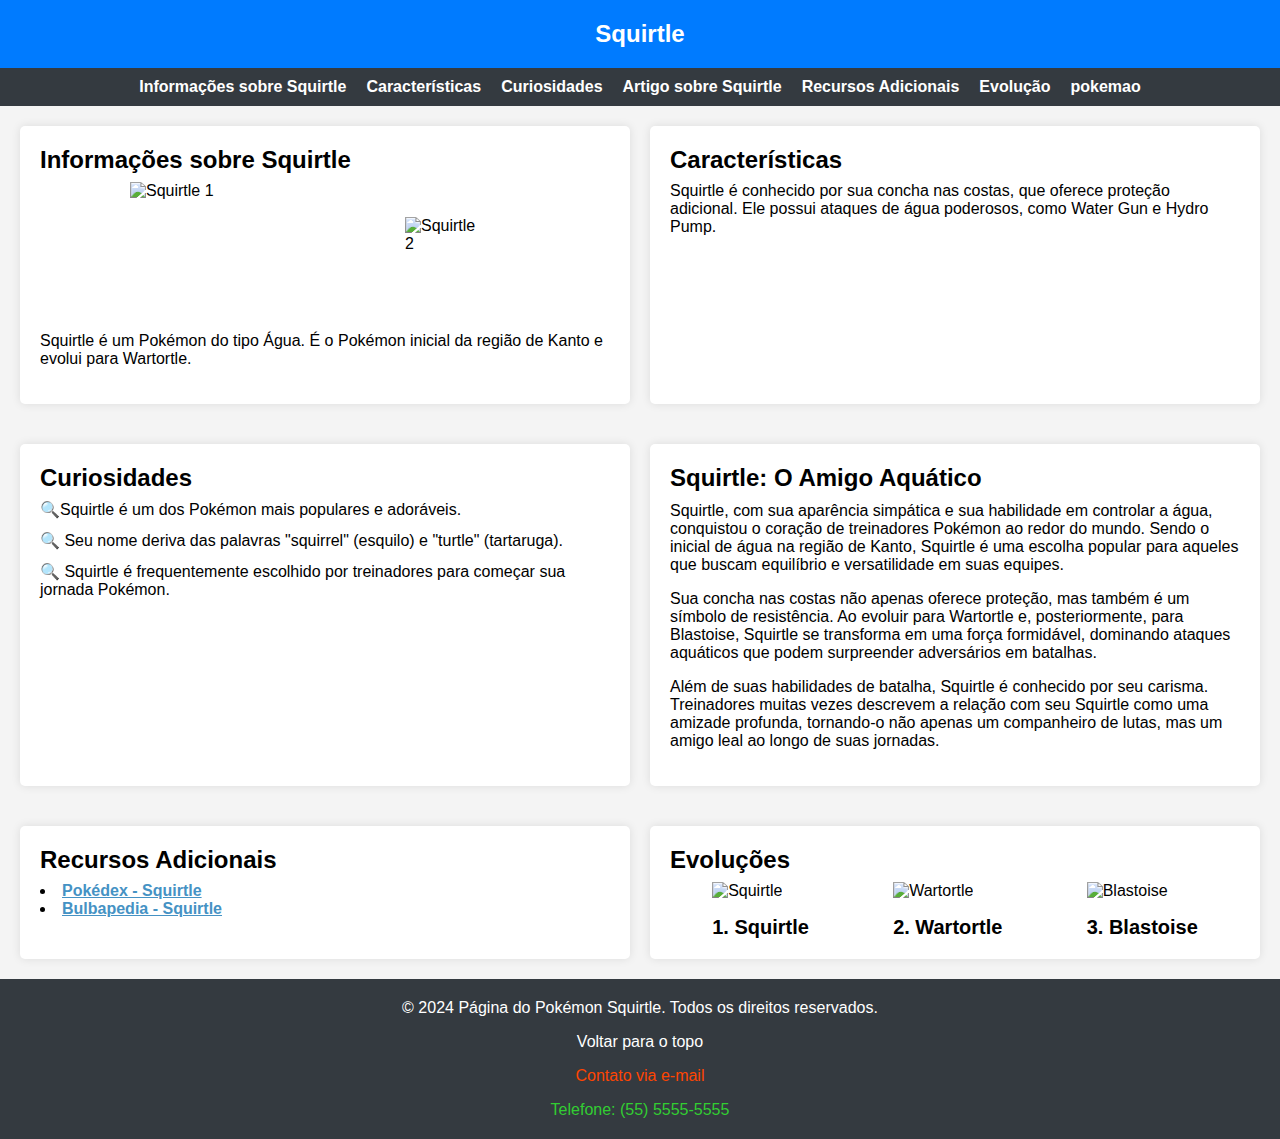
==== commit f1acbd36: "pages" ====
--- a/index.html
+++ b/index.html
@@ -4,11 +4,14 @@
     <meta charset="UTF-8" />
     <meta name="viewport" content="width=device-width, initial-scale=1" />
     <title>Página do Pokémon Squirtle</title>
-    <link rel="stylesheet" href="styles.css"/>
+
+    <link rel="stylesheet" href="./styles.css" />
   </head>
   <body>
     <header id="header">
-      <h1>Squirtle</h1>
+      <a href="./index.html">
+        <h1>Squirtle</h1>
+      </a>
     </header>
 
     <nav aria-label="Navegação principal">
@@ -19,6 +22,7 @@
         <li><a href="#artigo-squirtle">Artigo sobre Squirtle</a></li>
         <li><a href="#recursos">Recursos Adicionais</a></li>
         <li><a href="#evolucao">Evolução</a></li>
+        <li><a href="./pages/pokemon/index.html?name=wartortle">pokemao</a></li>
       </ul>
     </nav>
 
@@ -113,33 +117,39 @@
         <h2 id="evolucao-label">Evoluções</h2>
         <ul>
           <li>
-            <figure>
-              <img
-                src="https://assets.pokemon.com/assets/cms2/img/pokedex/detail/007.png"
-                alt="Squirtle"
-              />
-              <figcaption>1. Squirtle</figcaption>
-            </figure>
+            <a href="./pages/pokemon/index.html?name=squirtle">
+              <figure>
+                <img
+                  src="https://assets.pokemon.com/assets/cms2/img/pokedex/detail/007.png"
+                  alt="Squirtle"
+                />
+                <figcaption>1. Squirtle</figcaption>
+              </figure>
+            </a>
           </li>
 
           <li>
-            <figure>
-              <img
-                src="https://assets.pokemon.com/assets/cms2/img/pokedex/detail/008.png"
-                alt="Wartortle"
-              />
-              <figcaption>2. Wartortle</figcaption>
-            </figure>
+            <a href="./pages/pokemon/index.html?name=wartortle">
+              <figure>
+                <img
+                  src="https://assets.pokemon.com/assets/cms2/img/pokedex/detail/008.png"
+                  alt="Wartortle"
+                />
+                <figcaption>2. Wartortle</figcaption>
+              </figure>
+            </a>
           </li>
 
           <li>
-            <figure>
-              <img
-                src="https://assets.pokemon.com/assets/cms2/img/pokedex/detail/009.png"
-                alt="Blastoise"
-              />
-              <figcaption>3. Blastoise</figcaption>
-            </figure>
+            <a href="./pages/pokemon/index.html?name=blastoise">
+              <figure>
+                <img
+                  src="https://assets.pokemon.com/assets/cms2/img/pokedex/detail/009.png"
+                  alt="Blastoise"
+                />
+                <figcaption>3. Blastoise</figcaption>
+              </figure>
+            </a>
           </li>
         </ul>
       </section>
--- a/styles.css
+++ b/styles.css
@@ -14,10 +14,8 @@
   padding: 0;
 }
 
-
 * {
   box-sizing: border-box;
-  
 }
 
 /* Estilos gerais */
@@ -26,15 +24,22 @@
   font-family: 'Arial', sans-serif;
   color: #333;
   background-color: #f4f4f4;
+  height: 100vh;
+  display: flex;
+  flex-direction: column;
 }
 
 main {
   display: grid;
   grid-template-columns: repeat(2, 1fr);
-  grid-gap: 20px;
-  margin: 20px;
-  align-items: stretch;
-  animation: fade;
+  gap: 20px;
+  margin: 0 20px;
+}
+
+@media (max-width: 768px) {
+  main {
+    grid-template-columns: 1fr;
+  }
 }
 
 main > section {
@@ -85,6 +90,21 @@
 
 header h1 {
   font-size: 24px;
+}
+
+header a {
+  text-decoration: none;
+  color: white;
+}
+
+@media (max-width: 768px) {
+  header h1 {
+    font-size: 20px;
+  }
+
+  h2 {
+    font-size: 18px;
+  }
 }
 
 /* Lista de navegação */
@@ -100,24 +120,25 @@
   margin-bottom: 20px;
 }
 
+@media (max-width: 768px) {
+  nav ul {
+    flex-direction: column;
+    align-items: center;
+  }
+}
+
 nav a {
   text-decoration: none;
   color: #fff;
   font-weight: bold;
+  transition: color 0.8s;
 }
 
 nav a:hover {
-  transition: all 0.3s ease-in-out;
   color: #ffc107;
 }
 
 /* Seções */
-
-#info-squirtle div {
-  display: flex;
-  justify-content: space-evenly;
-  flex-wrap: wrap;
-}
 
 #info-squirtle img {
   width: 150px;
@@ -125,23 +146,39 @@
   align-self: center;
 }
 
-#info-squirtle img:hover{
-  transition: all 0.3s ease-in-out;
+#info-squirtle div {
+  display: flex;
+  justify-content: space-evenly;
+  flex-wrap: wrap;
+}
+
+#info-squirtle img,
+#evolucao img {
+  transition: transform 0.3s ease-in-out;
+}
+
+#info-squirtle img:hover,
+#evolucao img:hover {
   transform: scale(1.1);
+}
+
+#evolucao a {
+  text-decoration: none;
+  color: black;
 }
 
 #info-squirtle img:nth-of-type(2) {
   padding: 35px;
 }
 
-#curiosidades ul {
-  display: flex;
-  flex-direction: column;
-  gap: 12px;
-}
-
 #curiosidades li::marker {
   content: '🔍';
+}
+
+#curiosidades ul {
+  display: flex;
+  flex-direction: column;
+  gap: 12px;
 }
 
 #evolucao ul {
@@ -149,6 +186,13 @@
   justify-content: space-around;
   flex-wrap: wrap;
   list-style: none;
+}
+
+@media (max-width: 768px) {
+  #evolucao ul {
+    flex-direction: column;
+    align-items: center;
+  }
 }
 
 #evolucao img {
@@ -163,12 +207,23 @@
   margin-top: 16px;
 }
 
+@media (max-width: 768px) {
+  #evolucao figcaption {
+    font-size: 16px;
+  }
+}
+
 article {
   background-color: #ffc107;
   color: #fff;
 }
 
 /* Links */
+
+#recursos a,
+footer a {
+  transition: opacity 0.3s ease-in-out;
+}
 
 a[target='_blank'] {
   color: #4592c4;
@@ -176,7 +231,6 @@
 }
 
 a[target='_blank']:hover {
-  transition: all 0.3s ease-in-out;
   opacity: 0.8;
 }
 
@@ -187,11 +241,11 @@
   color: #fff;
   padding: 20px;
   bottom: 0;
-
-  display: flex;
-  flex-direction: column;
+  display: flex;
+  flex-direction: column;
+  align-items: center;
   gap: 16px;
-  align-items: center;
+  margin-top: auto;
 }
 
 footer p {
@@ -200,7 +254,6 @@
 
 footer a {
   text-decoration: none;
-  transition: color 0.3s ease-in-out;
 }
 
 footer a[href*='#'] {
@@ -216,47 +269,21 @@
 }
 
 footer a[href]:hover {
-  transition: all 0.3s ease-in-out;
   opacity: 0.8;
 }
-
-@media (max-width: 768px) {
-  main {
-    grid-template-columns: 1fr;
-  }
-  
-  nav ul{
-    flex-direction: column;
-    align-items: center;
-  }
-
-  #evolucao ul{
-    flex-direction: column;
-    align-items: center;
-  }
-
-  #evolucao figcaption {
-    font-size: 16px;
-  }
-
-  header h1 {
-    font-size: 20px;
-  }
-
-  h2{
-    font-size: 18px;
-  }
-
-}
-
-@keyframes fade{
-  0%{
+/* 
+@keyframes fadeIn {
+  0% {
     opacity: 0;
-    translateY: -20px;
-  }
-
-  100%{
+    transform: translateY(-20px);
+  }
+  100% {
     opacity: 1;
-    translate: 0px;
-  }
-}+    transform: translateY(0);
+  }
+}
+
+main > section,
+main > article {
+  animation: fadeIn 0.5s ease-in-out forwards;
+} */
